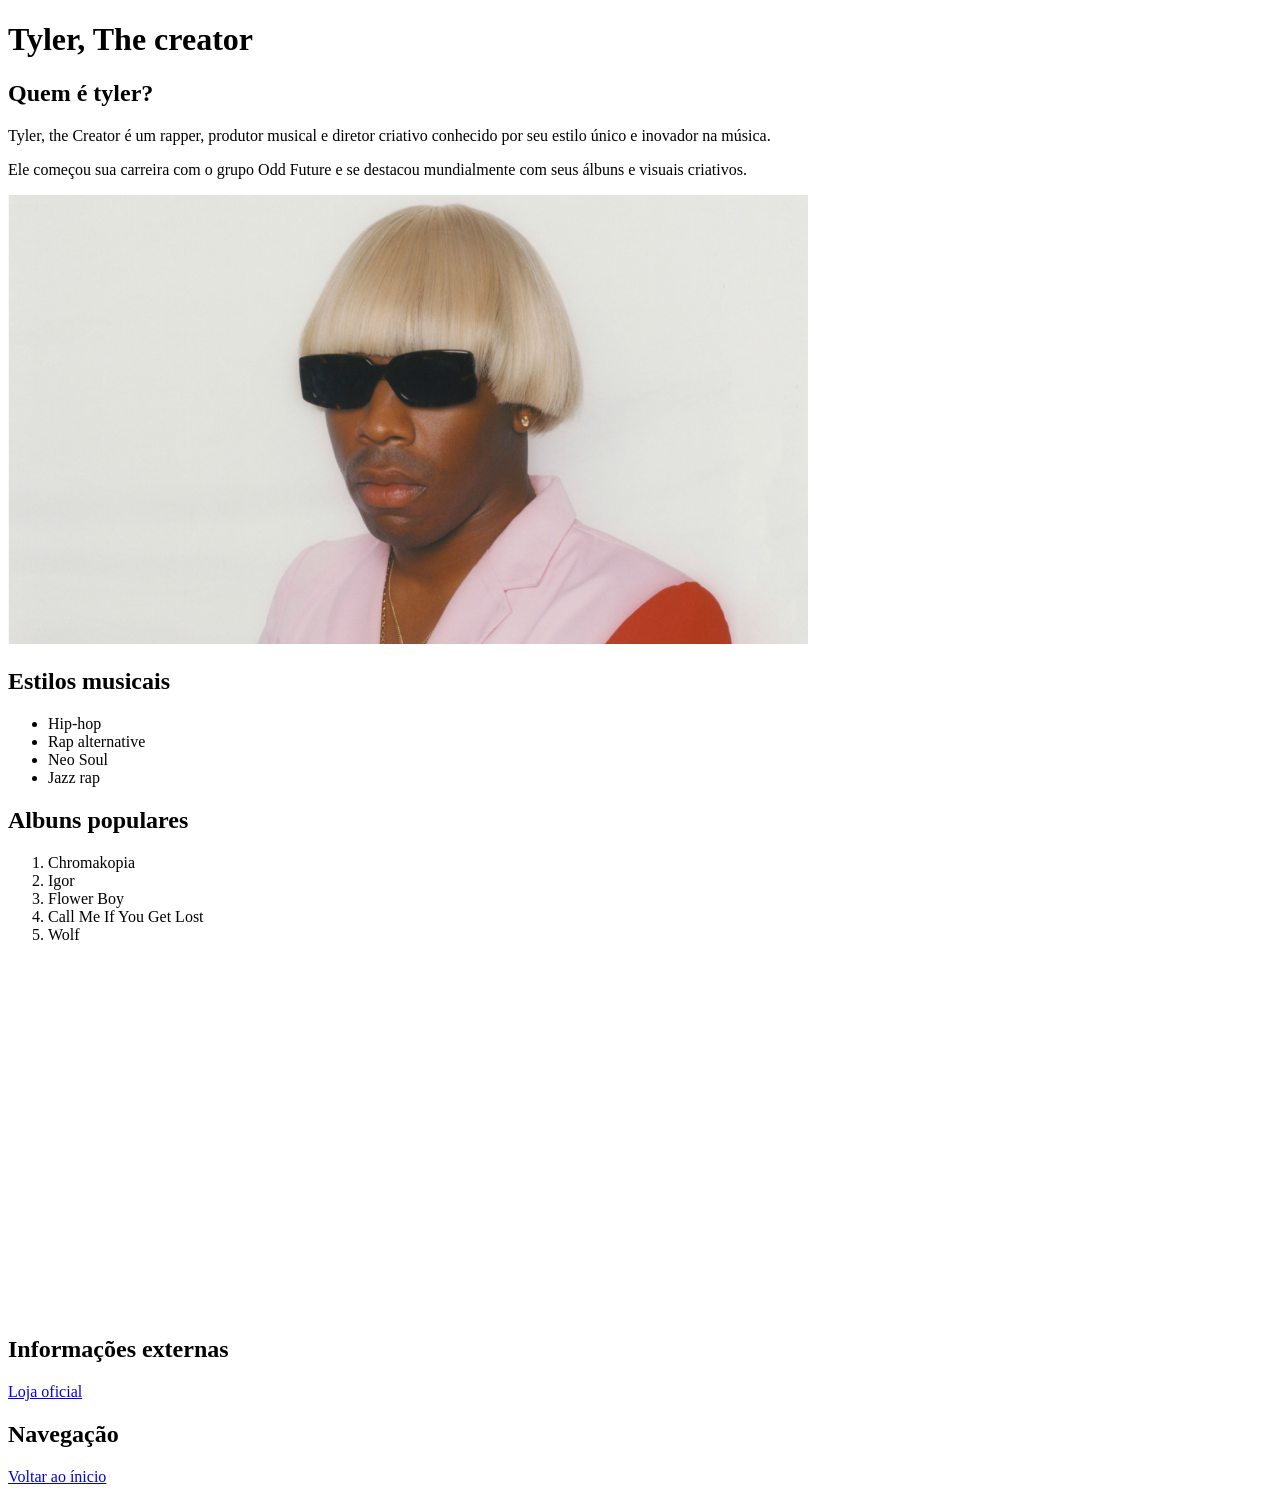
==== Index.html @ f293199f "Primeiro commit" ====
<!DOCTYPE html>
<html lang="en">
<head>
    <meta charset="UTF-8">
    <meta name="viewport" content="width=device-width, initial-scale=1.0">
    <title>The creator</title>
</head>
<body>
    <h1>Tyler, The creator</h1>

    <h2>Quem é tyler?</h2>
    <p>Tyler, the Creator é um rapper, produtor musical e diretor criativo conhecido por seu estilo único e inovador na música.
    </p>
    <p>
    Ele começou sua carreira com o grupo Odd Future e se destacou mundialmente com seus álbuns e visuais criativos.
    </p>
        <img src="tyler-creator-igor-sam-rock.jpg" alt="THE G.O.A.T." width="800">

    <!--Lista não ordenada-->
    <h2>Estilos musicais</h2>
    <ul>
        <li>Hip-hop</li>
        <li>Rap alternative</li>
        <li>Neo Soul</li>
        <li>Jazz rap</li>
    </ul>

    <!--Lista ordenada-->
    <h2>Albuns populares</h2>
    <ol>
        <li>Chromakopia</li>
        <li>Igor</li>
        <li>Flower Boy</li>
        <li>Call Me If You Get Lost</li>
        <li>Wolf</li>
    </ol>
    
    <iframe style="border-radius:12px" 
    src="https://open.spotify.com/embed/track/7KA4W4McWYRpgf0fWsJZWB" 
    width="43%" height="352" 
    frameborder="0" 
    allow="autoplay; clipboard-write; encrypted-media; fullscreen; picture-in-picture">
    </iframe>

    <!--Link externo--> 
    <h2>Informações externas</h2>
       
        <a href="https://golfwang.com" target="_blank">
            Loja oficial
        </a>

    <!--Link interno-->
    <h2>Navegação</h2>
        <a href="Index.html" target="_self">
            Voltar ao ínicio
        </a>
</body>
</html>
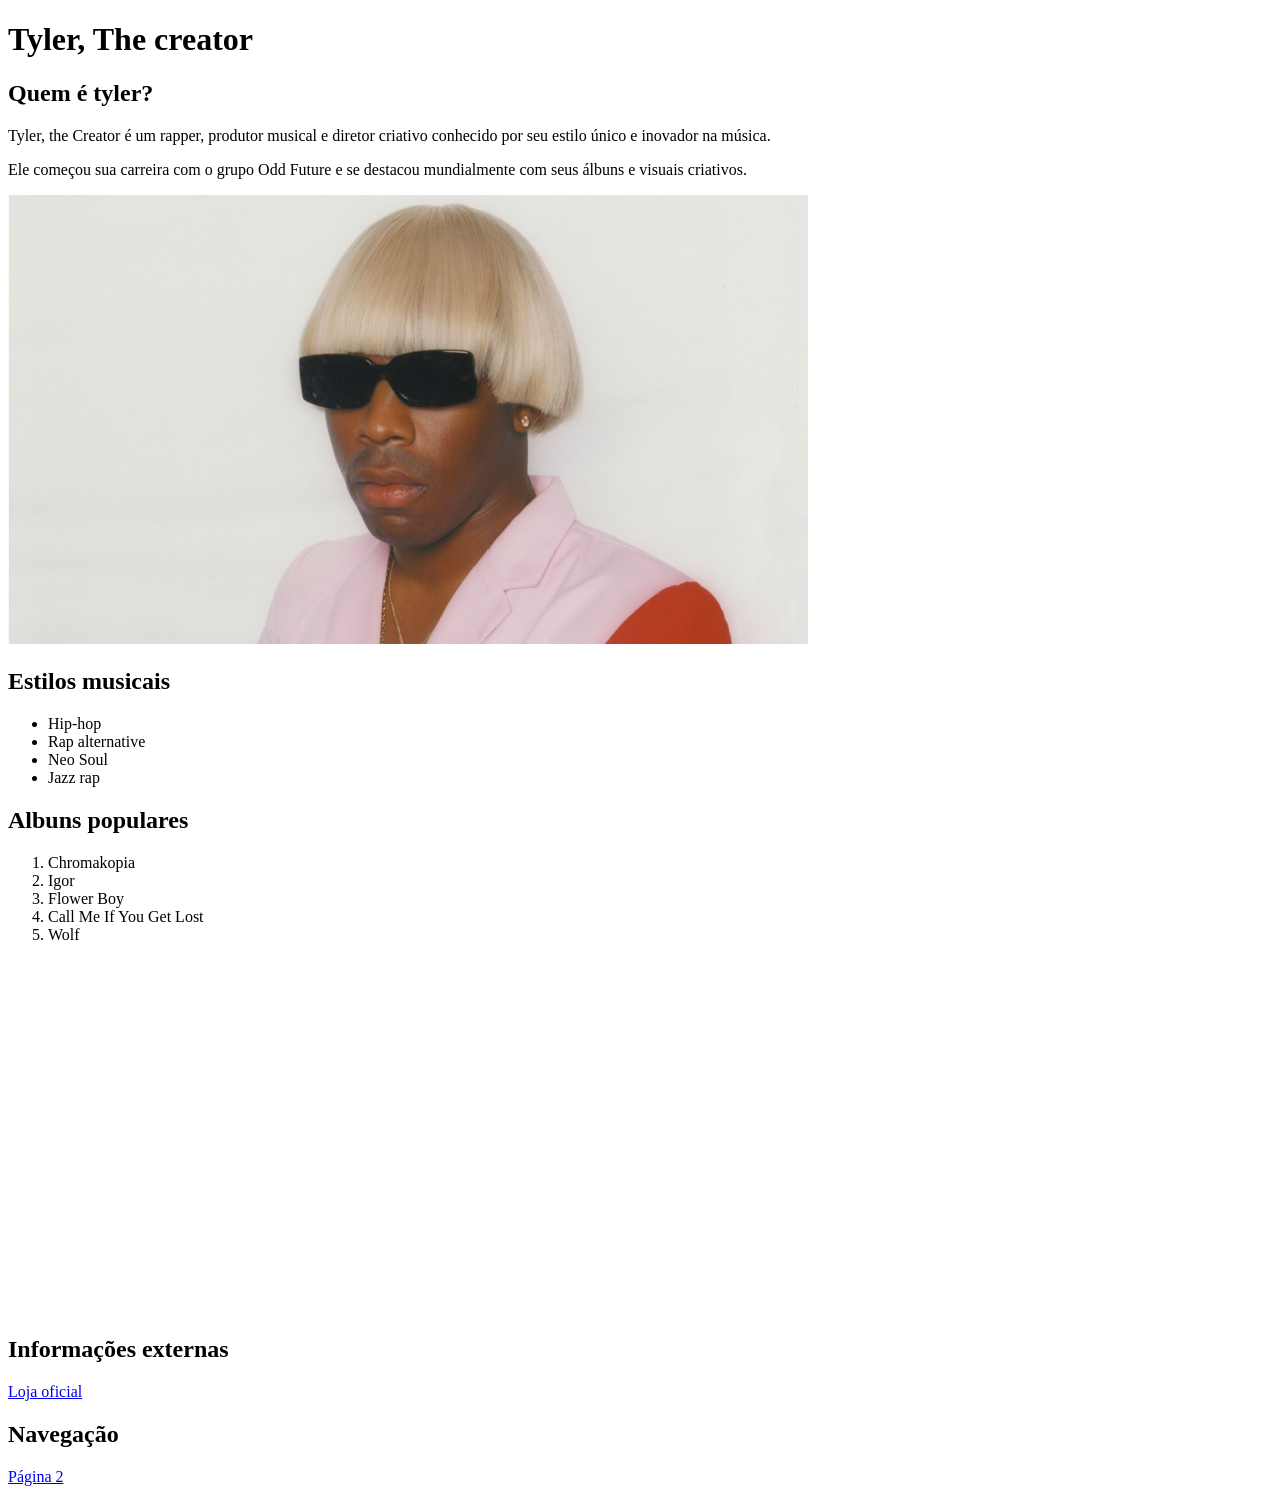
==== commit e7cc3328: "Add files via upload" ====
--- a/Index.html
+++ b/Index.html
@@ -51,8 +51,8 @@
 
     <!--Link interno-->
     <h2>Navegação</h2>
-        <a href="Index.html" target="_self">
-            Voltar ao ínicio
+        <a href="index2.html" target="_self">
+            Página 2
         </a>
 </body>
 </html>
